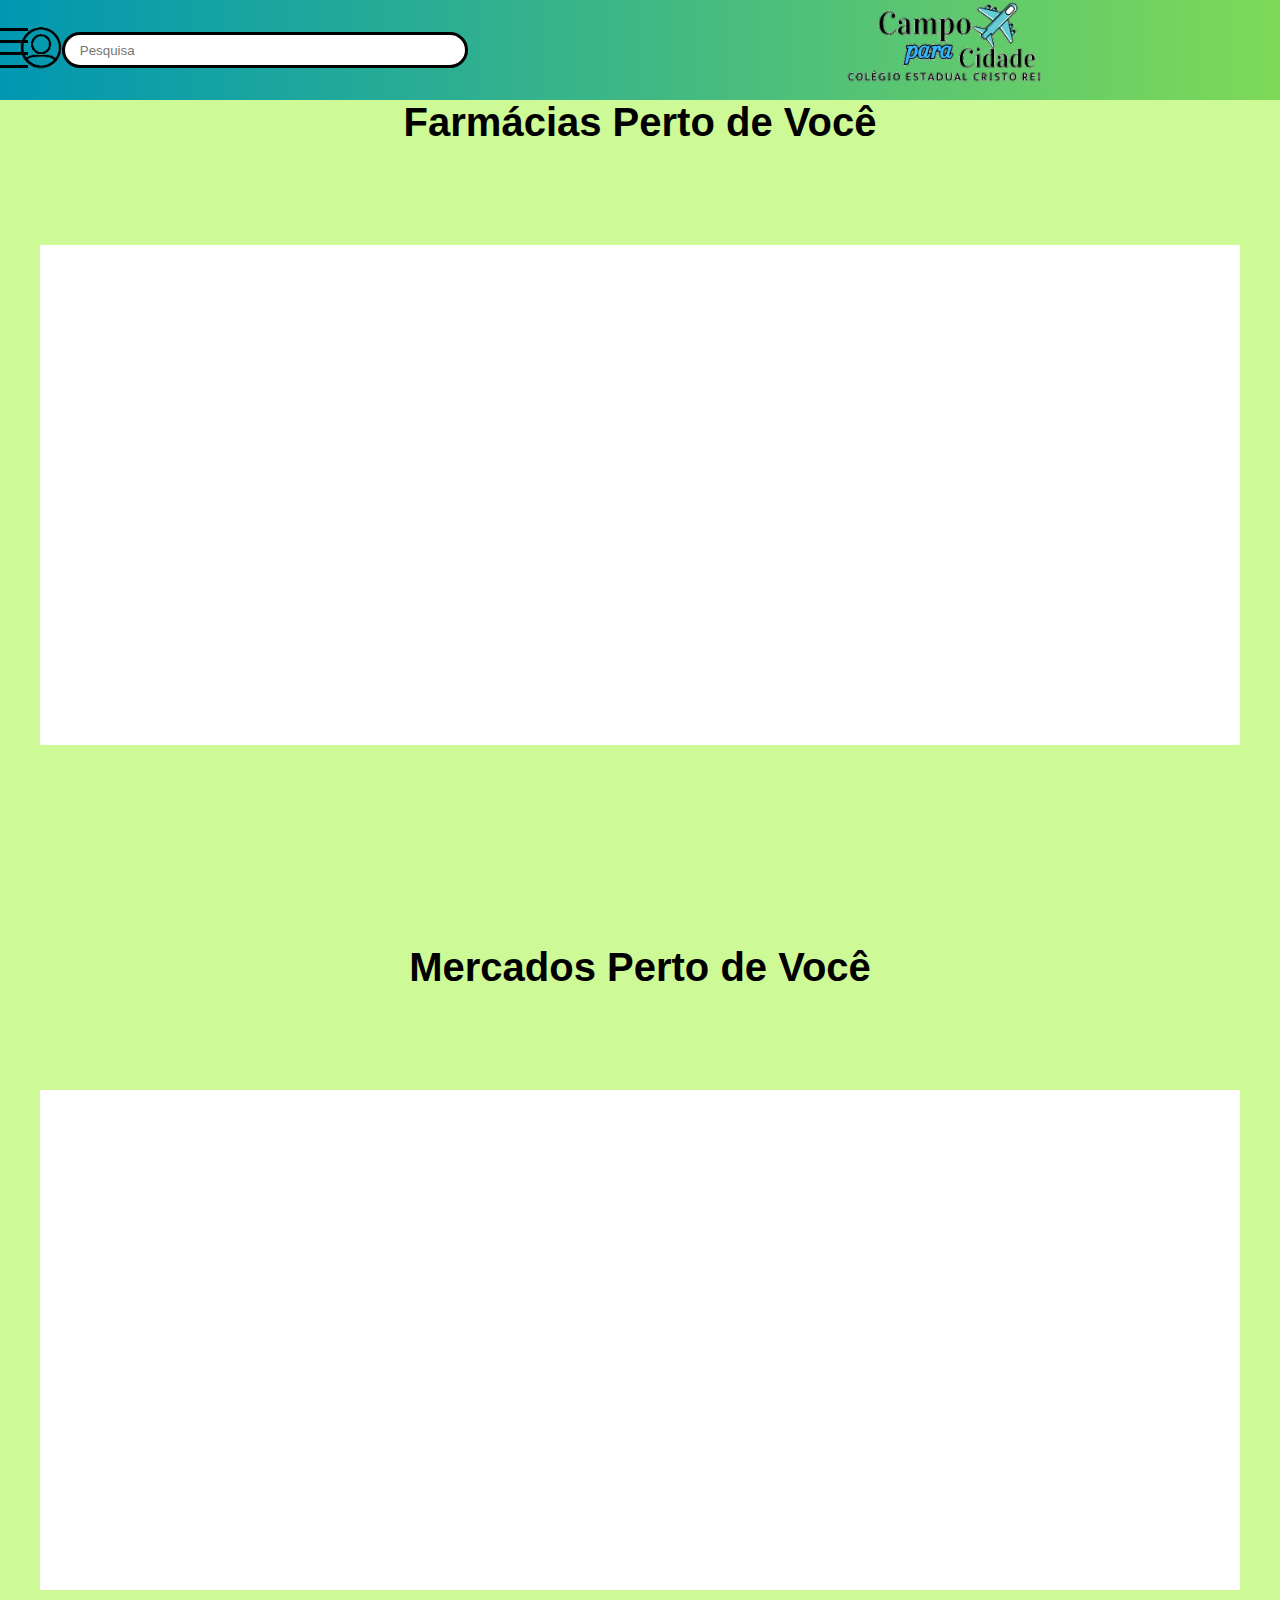
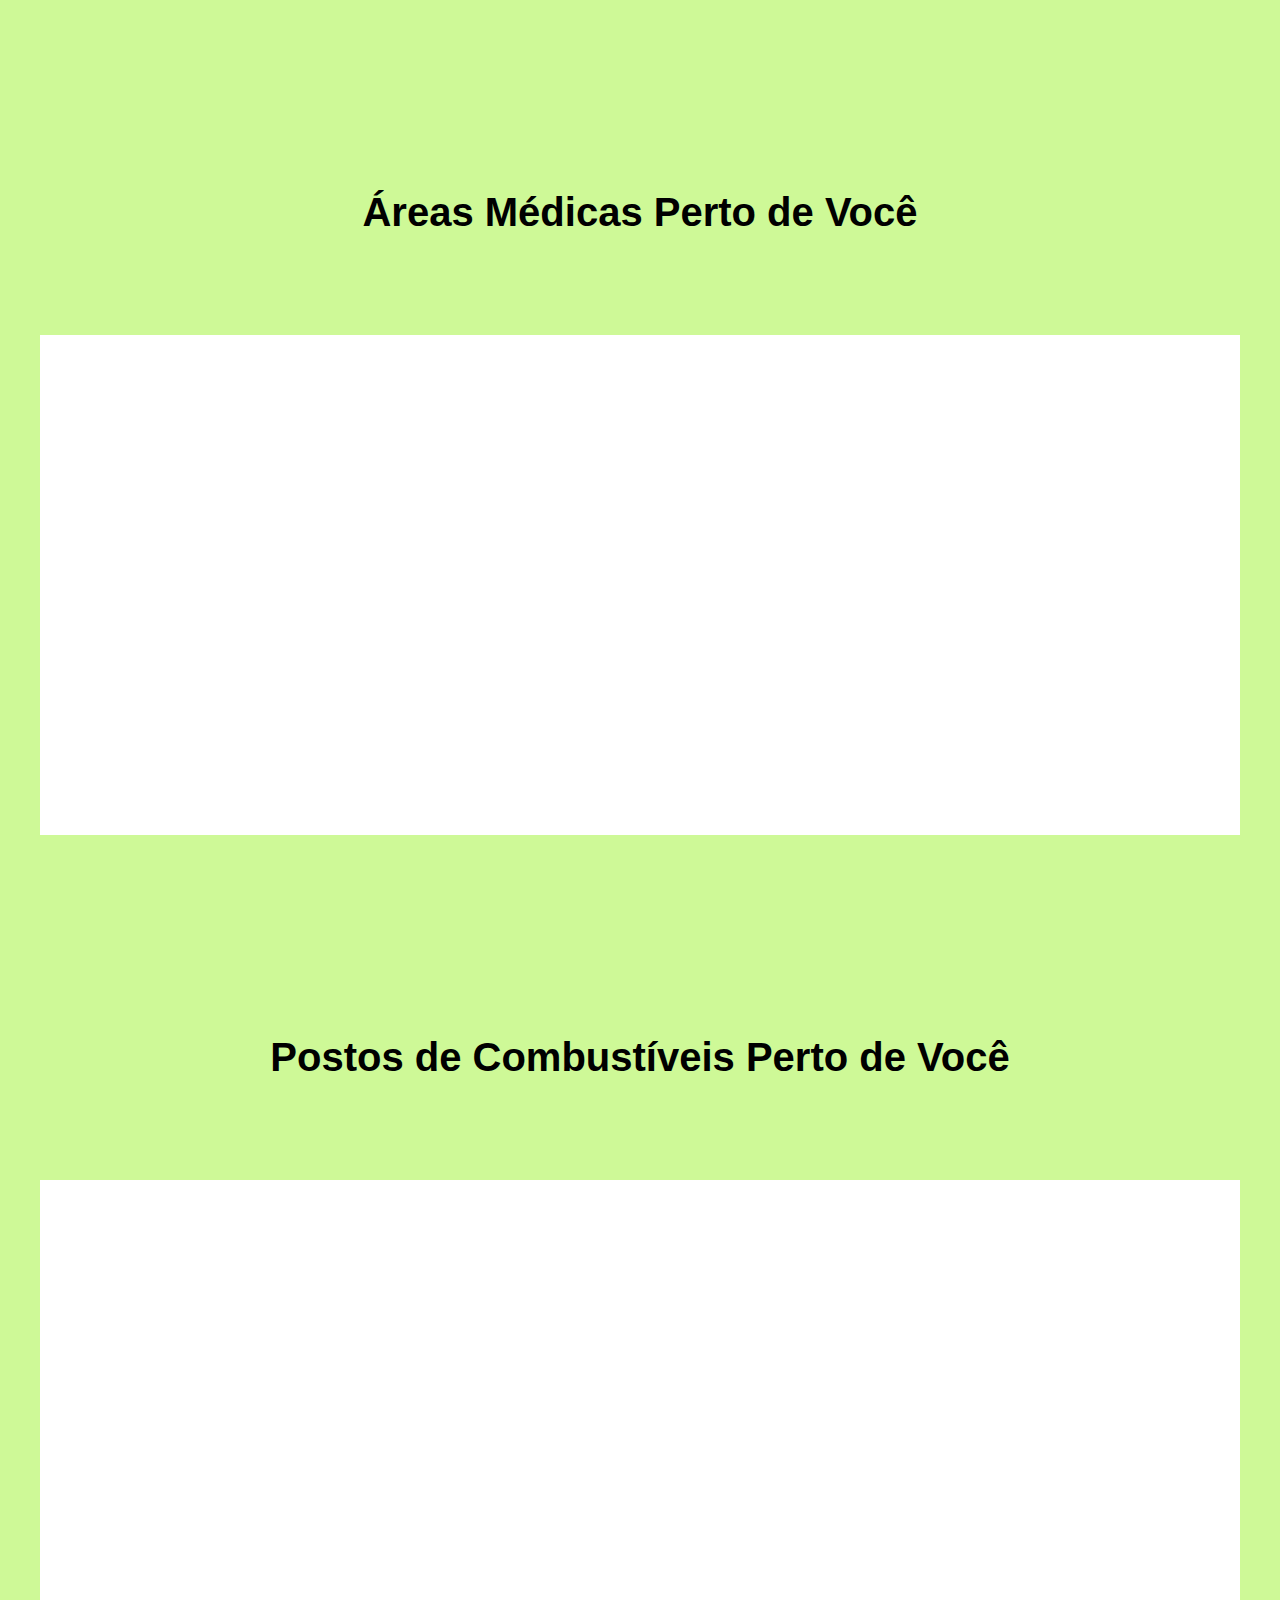
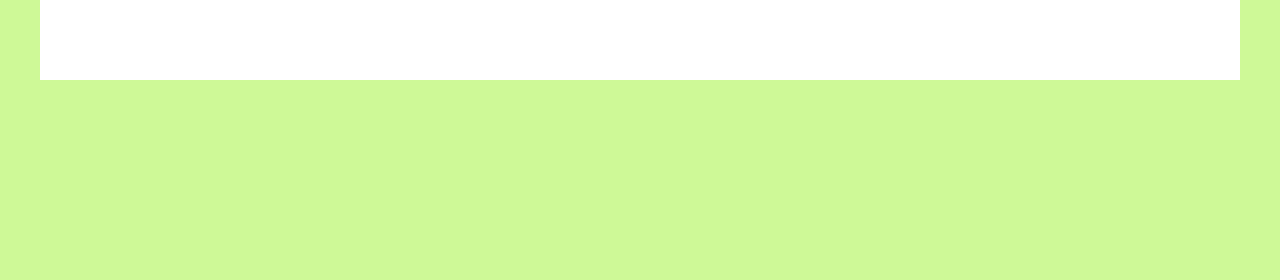
==== lugares.html @ 0e8f1d37 "Add files via upload" ====
<!DOCTYPE html>
<html lang="pt-br">
<head>
    <meta charset="UTF-8">
    <meta http-equiv="X-UA-Compatible" content="IE=edge">
    <meta name="viewport" content="width=device-width, initial-scale=1.0">
    <title>Lugares Perto de Você</title>
    <link rel="stylesheet" href="lugares.css">
</head>
<body>
    <header class="cabecalho">
        <div class="menu-aba">
            <input type="checkbox" id="menu" class="container__botao" />
            <label for="menu">
              <span class="cabeçalho__menu-hamburguer container__imagem"></span>
            </label>            
            <ul class="lista-menu">
              <li class="lista-menu__item">
                <a href="index.html" class="lista-menu__link">Página Inicial</a>
              </li>
              <li class="lista-menu__item">
                <a href="forum.html" class="lista-menu__link">Fórum Principal</a>
              </li>
              <li class="lista-menu__item">
                <a href="turismo.html" class="lista-menu__link">Turismo</a>
              </li>
              <li class="lista-menu__item">
                <a href="colegio.html" class="lista-menu__link">Colégio Cristo Rei</a>
              </li>
              <li class="lista-menu__item">
                <a href="nos.html" class="lista-menu__link">Sobre Nós</a>
            </li>
            <li class="lista-menu__item">
              <a href="robotica.html" class="lista-menu__link">Robótica Cristo Rei</a>
            </li>
            </ul>
          </div>
        <div class="cabecalho_direito">
            <a href="login.html"><img src="img/icon_login.png" width="50px" alt=""></a>
          
            <input class="barra-pesquisa" type="text" placeholder="    Pesquisa">
        </div>
        <a href="index.html"><img src="img/logo_agrinho_2B.png" width="300px" ></a> 
    </header>
    <h2>Farmácias Perto de Você</h2>
    <div class="corpo">
         <div class="mapBox">
        <iframe src="https://www.google.com/maps/embed?pb=!1m16!1m12!1m3!1d24194.261310795966!2d-51.48173796947384!3d-25.376396279101545!2m3!1f0!2f0!3f0!3m2!1i1024!2i768!4f13.1!2m1!1sfarm%C3%A1cias!5e0!3m2!1spt-BR!2sbr!4v1722450871442!5m2!1spt-BR!2sbr" width="600" height="450" style="border:0;" allowfullscreen="" loading="lazy" referrerpolicy="no-referrer-when-downgrade"></iframe>
        </div>
    </div>
    <h2>Mercados Perto de Você</h2>
    <div class="corpo">
         <div class="mapBox">
          <iframe src="https://www.google.com/maps/embed?pb=!1m16!1m12!1m3!1d28838.787816900323!2d-51.481809989110126!3d-25.376394260664483!2m3!1f0!2f0!3f0!3m2!1i1024!2i768!4f13.1!2m1!1smercados!5e0!3m2!1spt-BR!2sbr!4v1722451872251!5m2!1spt-BR!2sbr" width="600" height="450" style="border:0;" allowfullscreen="" loading="lazy" referrerpolicy="no-referrer-when-downgrade"></iframe>
        </div>
    </div>
    <h2>Áreas Médicas Perto de Você</h2>
    <div class="corpo">
        <div class="mapBox">
          <iframe src="https://www.google.com/maps/embed?pb=!1m16!1m12!1m3!1d35752.5140023385!2d-51.485630067423045!3d-25.37352863739912!2m3!1f0!2f0!3f0!3m2!1i1024!2i768!4f13.1!2m1!1shospital!5e0!3m2!1spt-BR!2sbr!4v1722452062790!5m2!1spt-BR!2sbr" width="600" height="450" style="border:0;" allowfullscreen="" loading="lazy" referrerpolicy="no-referrer-when-downgrade"></iframe>
        </div>
    </div>
    <h2>Postos de Combustíveis Perto de Você</h2>
    <div class="corpo">
        <div class="mapBox">
          <iframe src="https://www.google.com/maps/embed?pb=!1m16!1m12!1m3!1d30496.971936925696!2d-51.482217713320665!3d-25.381636757031202!2m3!1f0!2f0!3f0!3m2!1i1024!2i768!4f13.1!2m1!1sposto%20de%20gasolina!5e0!3m2!1spt-BR!2sbr!4v1722452198065!5m2!1spt-BR!2sbr" width="600" height="450" style="border:0;" allowfullscreen="" loading="lazy" referrerpolicy="no-referrer-when-downgrade"></iframe>
        </div>
    </div>  
    
</body>
</html>
---- lugares.css ----
*{
    margin: 0;
    padding: 0;
}
body{
    background-color: #cef997;
}
.cabecalho{
    background-image: linear-gradient(to right, #0097b2,#7ed957);
    display: flex;
    justify-content: space-around;
    align-items: center;
    height: 100px;
    position: relative;
}
.cabeçalho__menu-hamburguer {
    width: 40px;
    height: 40px;
    display: inline-block;
    background-image: url("img/hanburguer.png");
    background-repeat: no-repeat;
    background-position: center;
    margin-left: -180px;
}

.container__botao:checked ~ .lista-menu {
    display: block;
}

.lista-menu__titulo,
.lista-menu__item {
    padding: 1em;
    background-color: #64cbd6;
    margin-left: -200px;
    
}
.lista-menu {
    display: none;
    position: absolute;
    top: 100%;
    width: 15vw;  
    z-index:1;
}
.lista-menu__link {
    background: black;
    -webkit-background-clip: text;
    -webkit-text-fill-color: transparent;
    background-clip: text;
    font-family:'Gill Sans', 'Gill Sans MT', Calibri, 'Trebuchet MS', sans-serif; 
}
.container__botao{
    display: none;
}
.cabecalho_direito{
    align-items: center;
    display: flex;
    margin-left: -500px;
}
.barra-pesquisa{
    width: 400px;
    height: 30px;
    border-radius: 30px;
    border: 3px solid black;
}
.corpo{
    justify-content: center;
    align-items: center;
    min-height: 100vh;
    display: flex;
}
h2{
    font-size: 40px;
    text-align: center;
    margin-bottom: -100px;
    font-family:'Franklin Gothic Medium', 'Arial Narrow', Arial, sans-serif
}
.mapBox{
    width: 1200px;
    height: 500px;
    background: #fff;
}
.mapBox iframe{
    width: 100%;
    height: 100%;
}
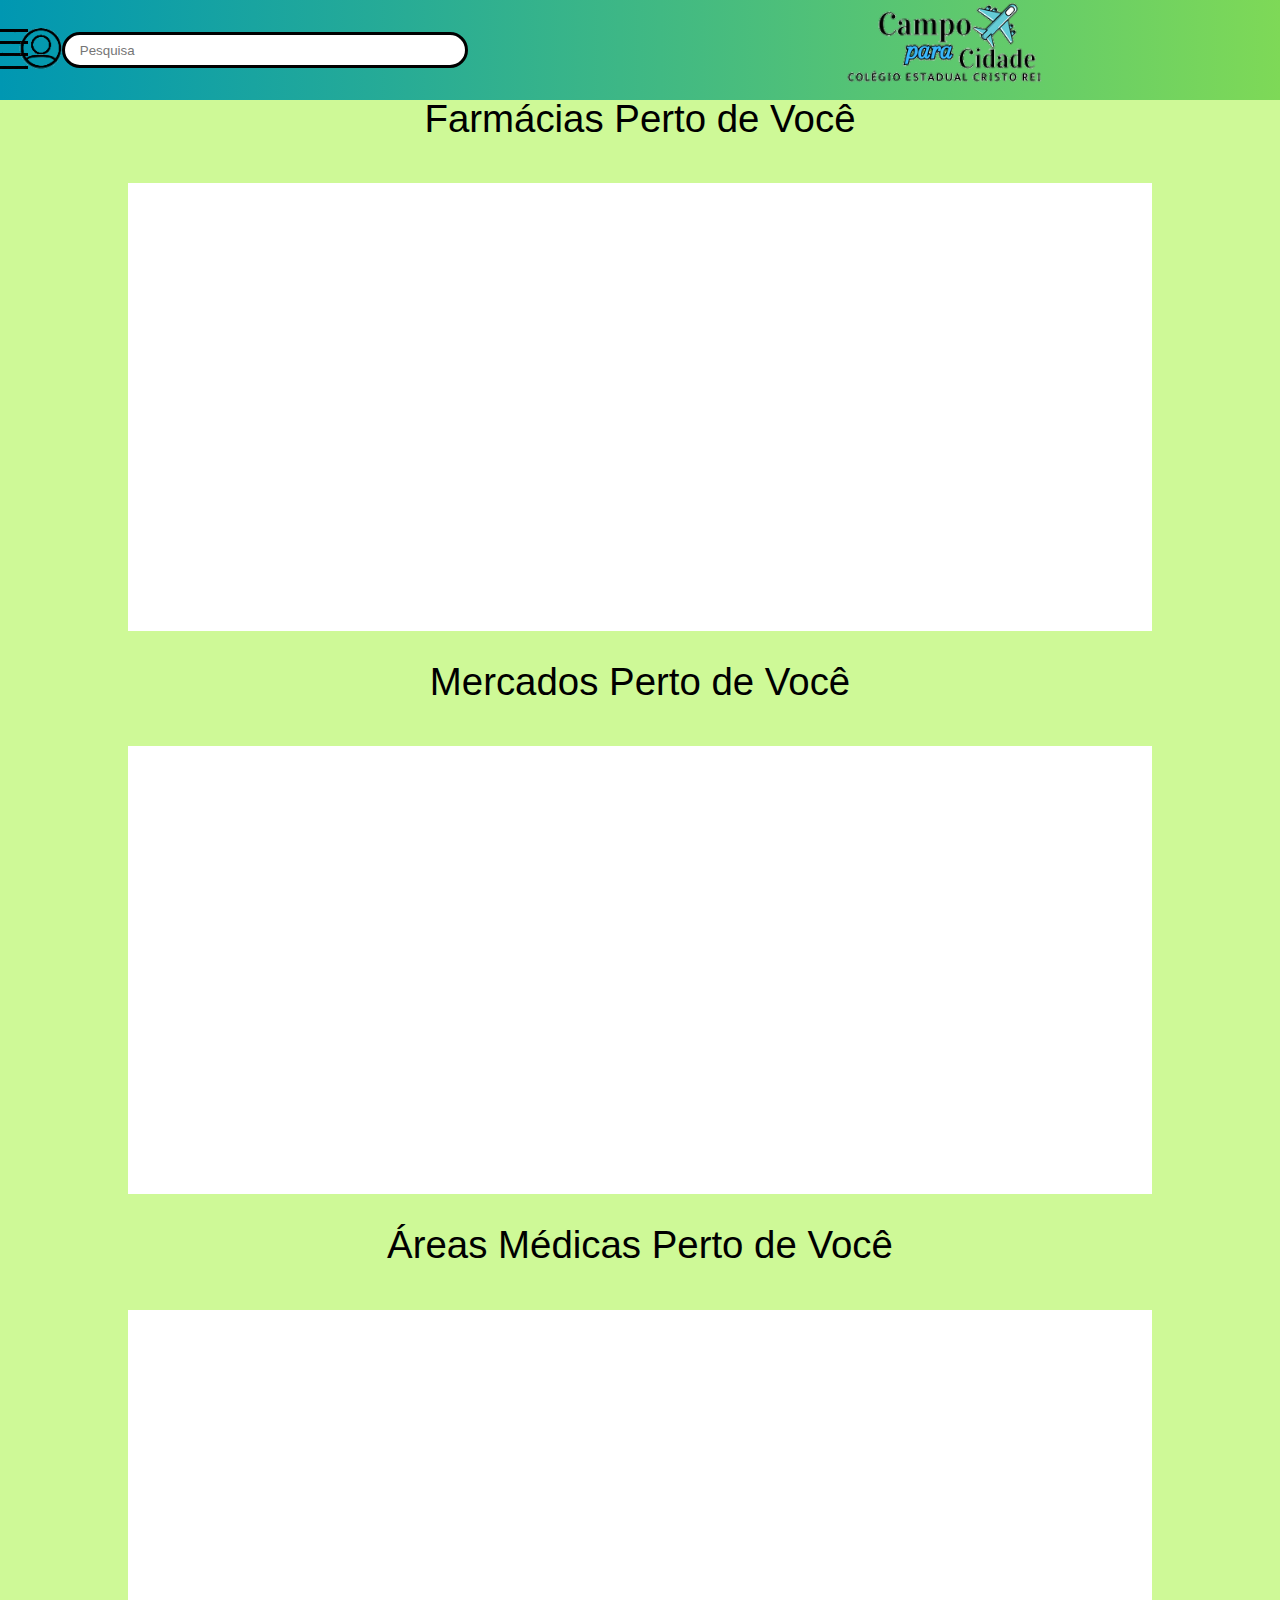
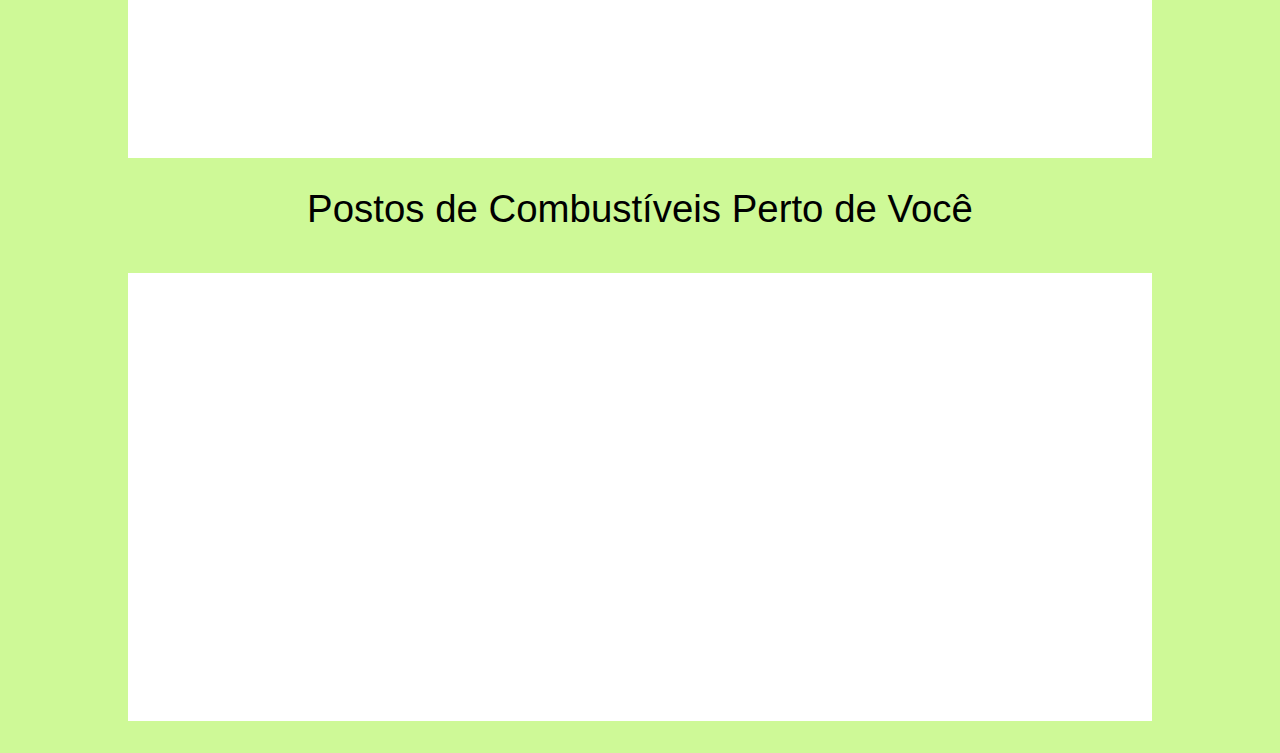
==== commit 946806a1: "Add files via upload" ====
--- a/lugares.html
+++ b/lugares.html
@@ -6,6 +6,7 @@
     <meta name="viewport" content="width=device-width, initial-scale=1.0">
     <title>Lugares Perto de Você</title>
     <link rel="stylesheet" href="lugares.css">
+    <link rel="stylesheet" href="reset.css">
 </head>
 <body>
     <header class="cabecalho">
@@ -42,25 +43,25 @@
         </div>
         <a href="index.html"><img src="img/logo_agrinho_2B.png" width="300px" ></a> 
     </header>
-    <h2>Farmácias Perto de Você</h2>
+    <h2 class="lugares-texto">Farmácias Perto de Você</h2>
     <div class="corpo">
          <div class="mapBox">
         <iframe src="https://www.google.com/maps/embed?pb=!1m16!1m12!1m3!1d24194.261310795966!2d-51.48173796947384!3d-25.376396279101545!2m3!1f0!2f0!3f0!3m2!1i1024!2i768!4f13.1!2m1!1sfarm%C3%A1cias!5e0!3m2!1spt-BR!2sbr!4v1722450871442!5m2!1spt-BR!2sbr" width="600" height="450" style="border:0;" allowfullscreen="" loading="lazy" referrerpolicy="no-referrer-when-downgrade"></iframe>
         </div>
     </div>
-    <h2>Mercados Perto de Você</h2>
+    <h2 class="lugares-texto">Mercados Perto de Você</h2>
     <div class="corpo">
          <div class="mapBox">
           <iframe src="https://www.google.com/maps/embed?pb=!1m16!1m12!1m3!1d28838.787816900323!2d-51.481809989110126!3d-25.376394260664483!2m3!1f0!2f0!3f0!3m2!1i1024!2i768!4f13.1!2m1!1smercados!5e0!3m2!1spt-BR!2sbr!4v1722451872251!5m2!1spt-BR!2sbr" width="600" height="450" style="border:0;" allowfullscreen="" loading="lazy" referrerpolicy="no-referrer-when-downgrade"></iframe>
         </div>
     </div>
-    <h2>Áreas Médicas Perto de Você</h2>
+    <h2 class="lugares-texto">Áreas Médicas Perto de Você</h2>
     <div class="corpo">
         <div class="mapBox">
           <iframe src="https://www.google.com/maps/embed?pb=!1m16!1m12!1m3!1d35752.5140023385!2d-51.485630067423045!3d-25.37352863739912!2m3!1f0!2f0!3f0!3m2!1i1024!2i768!4f13.1!2m1!1shospital!5e0!3m2!1spt-BR!2sbr!4v1722452062790!5m2!1spt-BR!2sbr" width="600" height="450" style="border:0;" allowfullscreen="" loading="lazy" referrerpolicy="no-referrer-when-downgrade"></iframe>
         </div>
     </div>
-    <h2>Postos de Combustíveis Perto de Você</h2>
+    <h2 class="lugares-texto">Postos de Combustíveis Perto de Você</h2>
     <div class="corpo">
         <div class="mapBox">
           <iframe src="https://www.google.com/maps/embed?pb=!1m16!1m12!1m3!1d30496.971936925696!2d-51.482217713320665!3d-25.381636757031202!2m3!1f0!2f0!3f0!3m2!1i1024!2i768!4f13.1!2m1!1sposto%20de%20gasolina!5e0!3m2!1spt-BR!2sbr!4v1722452198065!5m2!1spt-BR!2sbr" width="600" height="450" style="border:0;" allowfullscreen="" loading="lazy" referrerpolicy="no-referrer-when-downgrade"></iframe>
--- a/lugares.css
+++ b/lugares.css
@@ -65,18 +65,18 @@
 .corpo{
     justify-content: center;
     align-items: center;
-    min-height: 100vh;
+    min-height: 40vw;
     display: flex;
 }
-h2{
-    font-size: 40px;
+.lugares-texto{
+    font-size: 3vw;
     text-align: center;
-    margin-bottom: -100px;
+    margin-bottom: 1vw;
     font-family:'Franklin Gothic Medium', 'Arial Narrow', Arial, sans-serif
 }
 .mapBox{
-    width: 1200px;
-    height: 500px;
+    width: 80vw;
+    height: 35vw;
     background: #fff;
 }
 .mapBox iframe{
